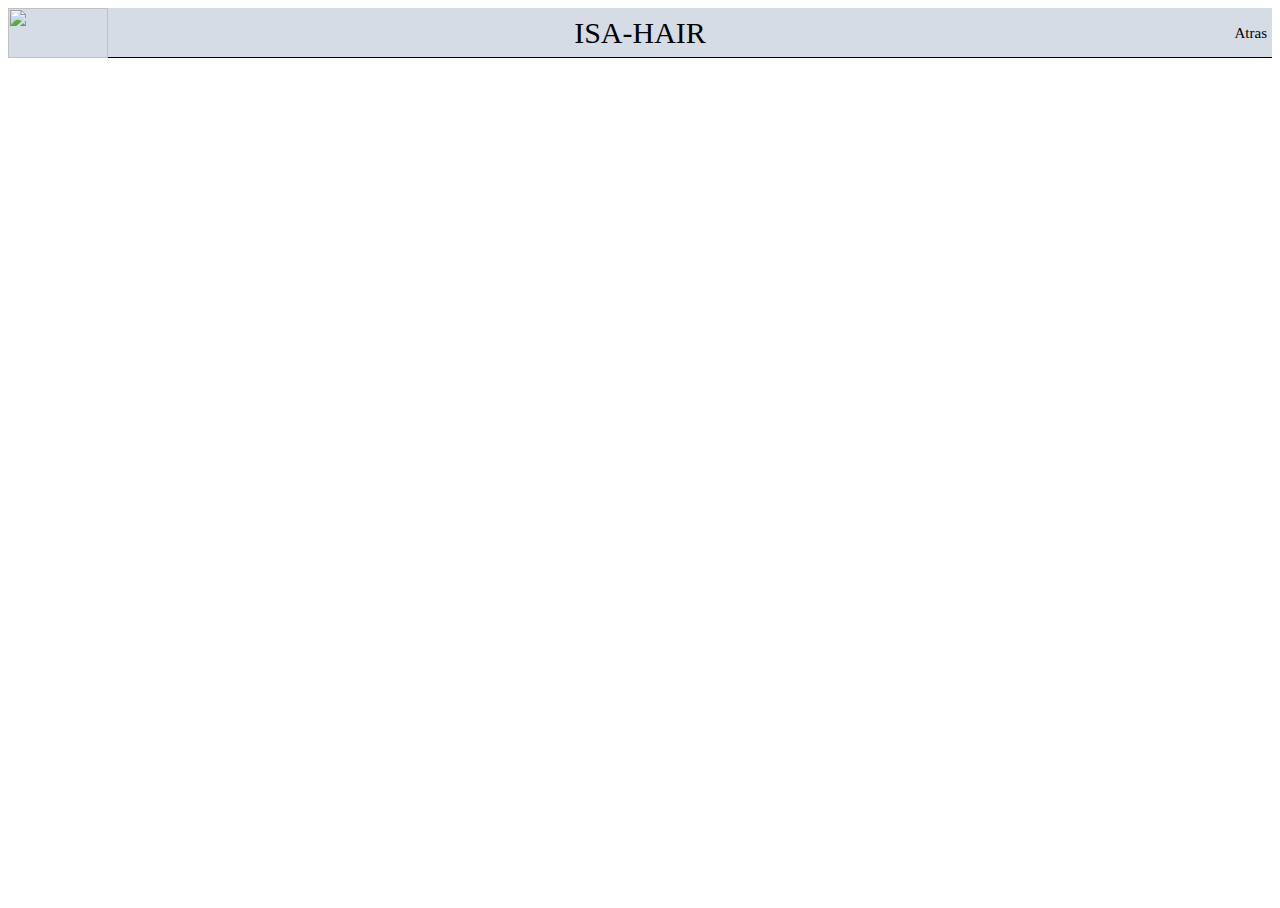
==== HTML/carrito.html @ d6993e56 "v3" ====
<!DOCTYPE html>
<html lang="es">

<head>
	<meta charset="UTF-8">
	<meta name="viewport" content="width=device-width, initial-scale=1.0">
	<link rel="stylesheet" type="text/css" href="../CSS/normalize.css">
	<link rel="stylesheet" type="text/css" href="../CSS/carrito.css?=2">
	<script src="https://kit.fontawesome.com/c147e2e75f.js" crossorigin="anonymous"></script>
	<title>Carrito</title>
</head>

<body>
	<nav class="nav">
		<div class="contendorNav">
			<div class="imagen-contendor">
				<img src="../IMG/logo.png" class="logo">
			</div>
			<div class="contenedor-titulo">
				<p class="titulo">ISA-HAIR</p>
			</div>
			<div class="contenedor-retroceder">
				<a href="../index.html" class="retroceder"><i class="fa-solid fa-arrow-left"></i> Atras</a>
			</div>
		</div>
	</nav>

	<section class="section">

	</section>

	<footer class="footer">

	</footer>
</body>

</html>
---- CSS/carrito.css ----
html {
    height: 100%;
}

body {
    min-height: 100%;
    display: grid;
    grid-template:
        "nav" 50px
        "section" 1fr
        "footer";
}

.nav {
    grid-area: nav;
    background: #d6dce6;
    border-bottom: .5px solid #000;

}

.contendorNav {
    display: flex;
    position: relative;
}

.imagen-contendor {
    width: 50px;
    height: 100%;
    position: absolute;
    left: 0;
}

.logo {
    width: 100px;
    height: 100%;
    object-fit: contain;
}

.contenedor-titulo {
    display: flex;
    justify-content: center;
    align-items: center;
    width: 100%;
    height: 50px;
}

.titulo {
    font-size: 30px;
    align-self: center;
}


.contenedor-retroceder{
    position: absolute;
    right: 0;
    height: 100%;
    margin-right: 5px;
    display: flex;
}

.retroceder{
    text-decoration: none;
    align-self: center;
    color:#000;
    font-size: 15px;
}
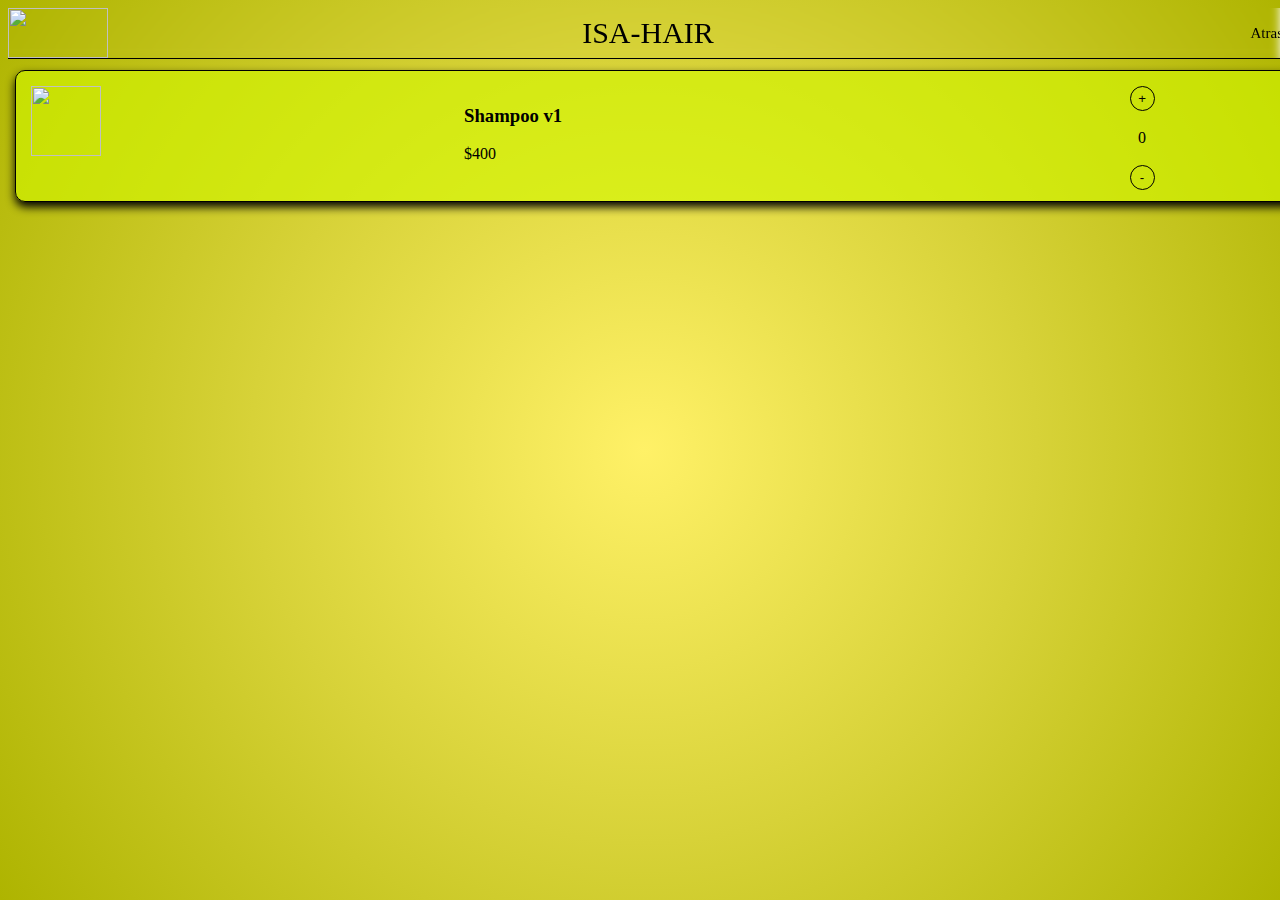
==== commit 5c76f1b3: "v45" ====
--- a/HTML/carrito.html
+++ b/HTML/carrito.html
@@ -25,8 +25,28 @@
 		</div>
 	</nav>
 
+
 	<section class="section">
+		<div class="contenedor">
 
+
+			<div class="contenedor-carrito">
+				<div class="contenedor-carrito__img">
+					<img src="../IMG/prod3.png">
+				</div>
+				<div class="contenedor-descripcion">
+					<h3>Shampoo v1</h3>
+					<p class="precio">$400</p>
+				</div>
+				<div class="contenedor-cantidad">
+					<button class="btn-mas">+</button>
+					<p class="cantidad">0</p>
+					<button class="btn-mas">-</button>
+				</div>
+			</div>
+
+			
+		</div>
 	</section>
 
 	<footer class="footer">
--- a/CSS/carrito.css
+++ b/CSS/carrito.css
@@ -9,13 +9,17 @@
         "nav" 50px
         "section" 1fr
         "footer";
+    background-image: radial-gradient(circle at 50.32% 50%, #fff167 0, #d7d238 50%, #aeb400 100%);
+    background-attachment: fixed;
 }
 
 .nav {
-    grid-area: nav;
-    background: #d6dce6;
+    position: fixed;
+    z-index: 10;
+    height: 50px;
+    width: 100%;
+    backdrop-filter: blur(5px);
     border-bottom: .5px solid #000;
-
 }
 
 .contendorNav {
@@ -50,7 +54,7 @@
 }
 
 
-.contenedor-retroceder{
+.contenedor-retroceder {
     position: absolute;
     right: 0;
     height: 100%;
@@ -58,9 +62,92 @@
     display: flex;
 }
 
-.retroceder{
+.retroceder {
     text-decoration: none;
     align-self: center;
-    color:#000;
+    color: #000;
     font-size: 15px;
+}
+
+.section {
+    grid-area: section;
+}
+
+.contenedor{
+    display: flex;
+    height: 100%;
+    flex-direction: column;
+    flex-wrap: wrap;
+    margin: 7px;
+}
+
+.contenedor-carrito {
+    background: rgba(210, 247, 0, 0.63);
+    display: flex;
+    flex-direction: row;
+    flex-grow: wrap;
+    height: 100px;
+    border-radius: 10px;
+    width: 100%;
+    border: .5px solid #000;
+    box-shadow: 1.5px 1.5px rgba(0, 0, 0, 0.626);
+    margin-bottom: 5px;
+    margin-top: 5px;
+    box-shadow: 0 5px 10px #000;
+    padding: 15px;
+    position: relative;
+  }
+
+  .contenedor-carrito__img{
+    width: 70px;
+    height: 70px;
+    overflow: hidden;
+    position: absolute;
+  }
+
+  .contenedor-carrito__img img{
+    object-fit: cover;
+    height: 100%;
+    width: 100%;
+  }
+
+.contenedor-descripcion{
+    position: absolute;
+    left: 35%;
+    width: 100%;
+}
+
+.contenedor-descripcion p{
+    margin-top: 15px;
+}
+
+.contenedor-cantidad{
+    position: absolute;
+    left: 87%;
+}
+
+.contenedor-cantidad button{
+    background: transparent;
+    border: 1px solid #000;
+    width: 25px;
+    height: 25px;
+    border-radius: 50%;
+    text-align: center;
+    font-family: sans-serif;
+    cursor: pointer;
+}
+
+.contenedor-cantidad p{
+    text-align: center;
+    padding: 1.8px;
+}
+
+
+
+
+
+
+.footer {
+    grid-area: footer;
+    height: 100px;
 }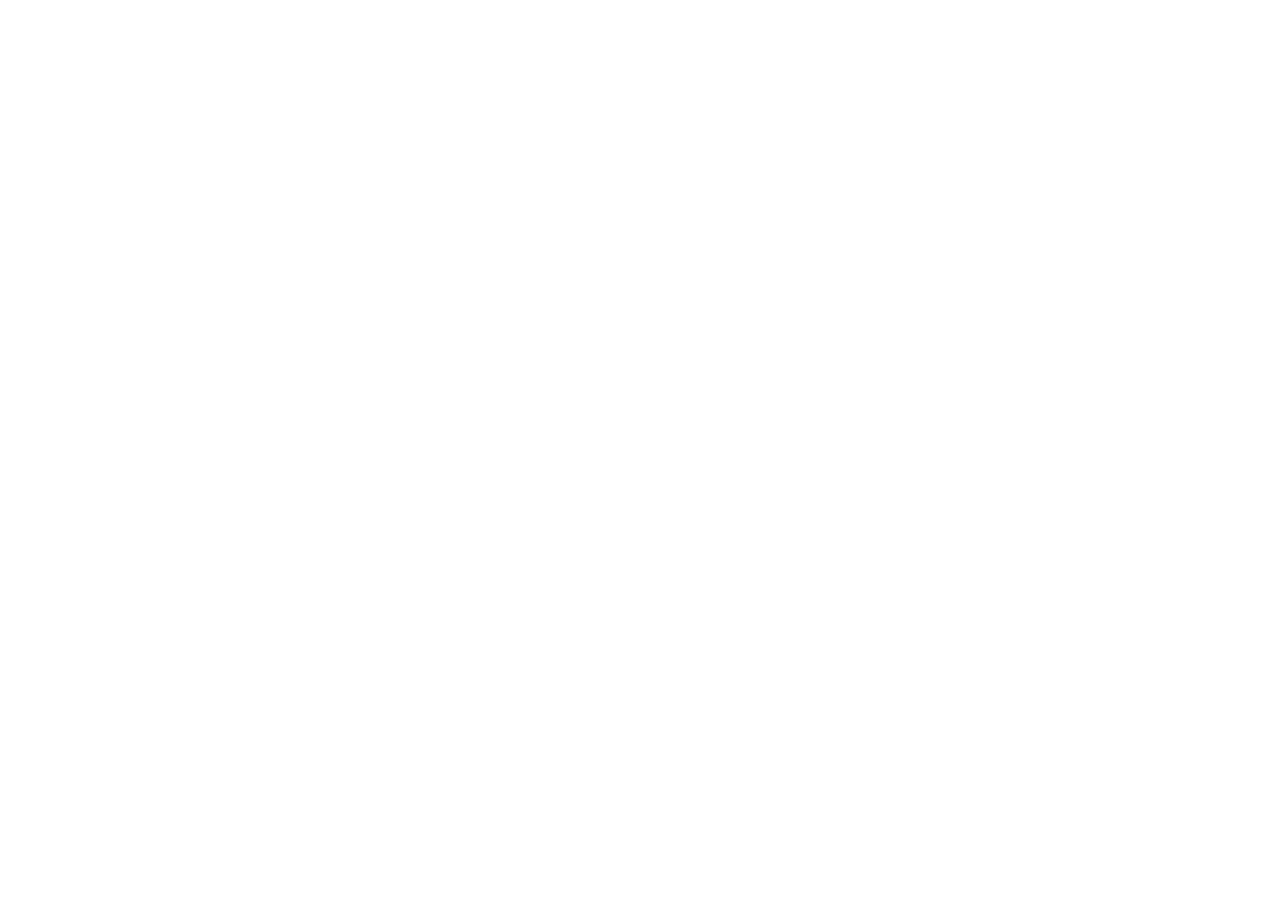
==== commit 9a8d2440: "joya" ====
--- a/HTML/carrito.html
+++ b/HTML/carrito.html
@@ -5,53 +5,18 @@
 	<meta charset="UTF-8">
 	<meta name="viewport" content="width=device-width, initial-scale=1.0">
 	<link rel="stylesheet" type="text/css" href="../CSS/normalize.css">
-	<link rel="stylesheet" type="text/css" href="../CSS/carrito.css?=2">
+	<link rel="stylesheet" type="text/css" href="../CSS/carrito.css?=23">
 	<script src="https://kit.fontawesome.com/c147e2e75f.js" crossorigin="anonymous"></script>
 	<title>Carrito</title>
 </head>
 
 <body>
-	<nav class="nav">
-		<div class="contendorNav">
-			<div class="imagen-contendor">
-				<img src="../IMG/logo.png" class="logo">
-			</div>
-			<div class="contenedor-titulo">
-				<p class="titulo">ISA-HAIR</p>
-			</div>
-			<div class="contenedor-retroceder">
-				<a href="../index.html" class="retroceder"><i class="fa-solid fa-arrow-left"></i> Atras</a>
-			</div>
-		</div>
-	</nav>
-
-
 	<section class="section">
 		<div class="contenedor">
 
-
-			<div class="contenedor-carrito">
-				<div class="contenedor-carrito__img">
-					<img src="../IMG/prod3.png">
-				</div>
-				<div class="contenedor-descripcion">
-					<h3>Shampoo v1</h3>
-					<p class="precio">$400</p>
-				</div>
-				<div class="contenedor-cantidad">
-					<button class="btn-mas">+</button>
-					<p class="cantidad">0</p>
-					<button class="btn-mas">-</button>
-				</div>
-			</div>
-
-			
+			<script src="../JS/cargarCarrito.js"></script>
 		</div>
 	</section>
-
-	<footer class="footer">
-
-	</footer>
 </body>
 
 </html>--- a/CSS/carrito.css
+++ b/CSS/carrito.css
@@ -1,59 +1,3 @@
-html {
-    height: 100%;
-}
-
-body {
-    min-height: 100%;
-    display: grid;
-    grid-template:
-        "nav" 50px
-        "section" 1fr
-        "footer";
-    background-image: radial-gradient(circle at 50.32% 50%, #fff167 0, #d7d238 50%, #aeb400 100%);
-    background-attachment: fixed;
-}
-
-.nav {
-    position: fixed;
-    z-index: 10;
-    height: 50px;
-    width: 100%;
-    backdrop-filter: blur(5px);
-    border-bottom: .5px solid #000;
-}
-
-.contendorNav {
-    display: flex;
-    position: relative;
-}
-
-.imagen-contendor {
-    width: 50px;
-    height: 100%;
-    position: absolute;
-    left: 0;
-}
-
-.logo {
-    width: 100px;
-    height: 100%;
-    object-fit: contain;
-}
-
-.contenedor-titulo {
-    display: flex;
-    justify-content: center;
-    align-items: center;
-    width: 100%;
-    height: 50px;
-}
-
-.titulo {
-    font-size: 30px;
-    align-self: center;
-}
-
-
 .contenedor-retroceder {
     position: absolute;
     right: 0;
@@ -69,10 +13,6 @@
     font-size: 15px;
 }
 
-.section {
-    grid-area: section;
-}
-
 .contenedor{
     display: flex;
     height: 100%;
@@ -81,21 +21,23 @@
     margin: 7px;
 }
 
-.contenedor-carrito {
-    background: rgba(210, 247, 0, 0.63);
+.contenedor-carrito { 
     display: flex;
     flex-direction: row;
     flex-grow: wrap;
     height: 100px;
     border-radius: 10px;
     width: 100%;
-    border: .5px solid #000;
-    box-shadow: 1.5px 1.5px rgba(0, 0, 0, 0.626);
+    border: .5px solid rgb(255, 255, 255);
+    box-shadow: 1.5px 1.5px rgba(255, 255, 255, 0.863);
     margin-bottom: 5px;
     margin-top: 5px;
     box-shadow: 0 5px 10px #000;
     padding: 15px;
     position: relative;
+
+    background: rgb(57,17,64);
+background: linear-gradient(146deg, rgba(57,17,64,1) 11%, rgba(154,0,255,1) 67%);
   }
 
   .contenedor-carrito__img{
@@ -114,8 +56,9 @@
 .contenedor-descripcion{
     position: absolute;
     left: 35%;
-    width: 100%;
+    
 }
+
 
 .contenedor-descripcion p{
     margin-top: 15px;
@@ -128,13 +71,14 @@
 
 .contenedor-cantidad button{
     background: transparent;
-    border: 1px solid #000;
+    border: 1px solid rgb(255, 255, 255);
     width: 25px;
     height: 25px;
     border-radius: 50%;
     text-align: center;
     font-family: sans-serif;
     cursor: pointer;
+    color:#fff;
 }
 
 .contenedor-cantidad p{
@@ -142,12 +86,11 @@
     padding: 1.8px;
 }
 
+.contenedor-descripcion h3, p{
+    color: #fff;
+}
 
+.carro{
+    cursor: pointer;
+}
 
-
-
-
-.footer {
-    grid-area: footer;
-    height: 100px;
-}